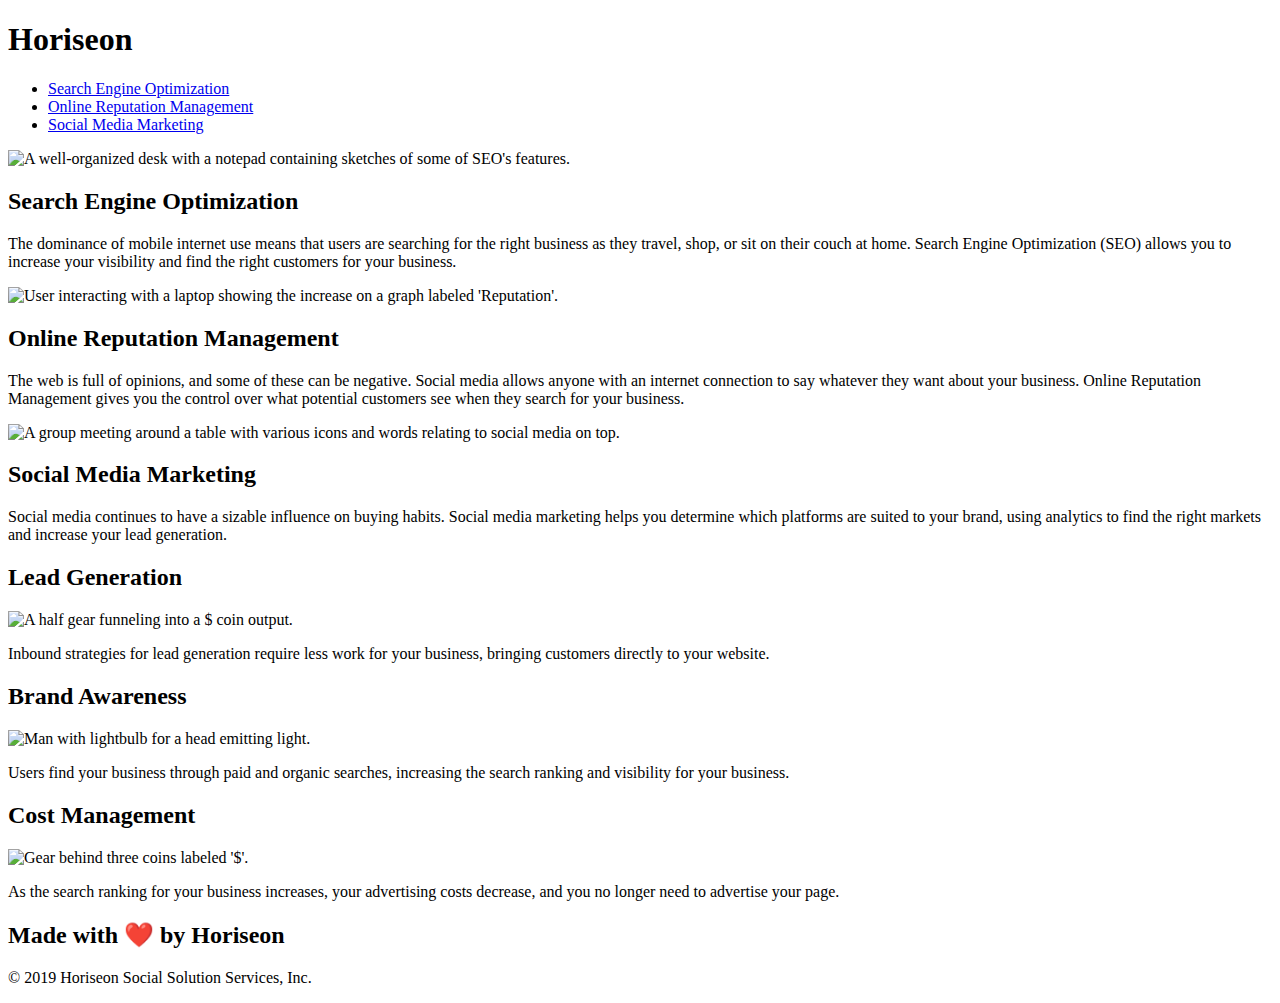
==== index.html @ 9b436d4f "Rearranging file structure for index.html in main" ====
<!DOCTYPE html>
<html lang="en-us">

    <head>
        <meta charset="UTF-8" />
        <title>Horiseon Information Landing Page</title>
        <link rel="stylesheet" href="./assets/css/style.css">
    </head>

    <body>
        <header>
            <h1>Hori<span class="seo">seo</span>n</h1>
            <section>
                <ul>
                    <li>
                        <a href="#search-engine-optimization">Search Engine Optimization</a>
                    </li>
                    <li>
                        <a href="#online-reputation-management">Online Reputation Management</a>
                    </li>
                    <li>
                        <a href="#social-media-marketing">Social Media Marketing</a>
                    </li>
                </ul>
            </section>
        </header>
        <figure></figure>
        <main>
            <section id="search-engine-optimization" class="feature">
                <img src="./assets/images/search-engine-optimization.jpg" alt="A well-organized desk with a notepad containing sketches of some of SEO's features." class="float-left" />
                <h2>Search Engine Optimization</h2>
                <p>
                    The dominance of mobile internet use means that users are searching for the right business as they travel, shop, or sit on their couch at home. Search Engine Optimization (SEO) allows you to increase your visibility and find the right customers for your business.
                </p>
            </section>
            <section id="online-reputation-management" class="feature">
                <img src="./assets/images/online-reputation-management.jpg" alt="User interacting with a laptop showing the increase on a graph labeled 'Reputation'." class="float-right" />
                <h2>Online Reputation Management</h2>
                <p>
                    The web is full of opinions, and some of these can be negative. Social media allows anyone with an internet connection to say whatever they want about your business. Online Reputation Management gives you the control over what potential customers see when they search for your business.
                </p>
            </section>
            <section id="social-media-marketing" class="feature">
                <img src="./assets/images/social-media-marketing.jpg" alt="A group meeting around a table with various icons and words relating to social media on top." class="float-left" />
                <h2>Social Media Marketing</h2>
                <p>
                    Social media continues to have a sizable influence on buying habits. Social media marketing helps you determine which platforms are suited to your brand, using analytics to find the right markets and increase your lead generation.
                </p>
            </section>
        </main>
        <aside>
            <section class="benefit">
                <h2>Lead Generation</h2>
                <img src="./assets/images/lead-generation.png" alt="A half gear funneling into a $ coin output." />
                <p>
                    Inbound strategies for lead generation require less work for your business, bringing customers directly to your website.
                </p>
            </section>
            <section class="benefit">
                <h2>Brand Awareness</h2>
                <img src="./assets/images/brand-awareness.png" alt="Man with lightbulb for a head emitting light." />
                <p>
                    Users find your business through paid and organic searches, increasing the search ranking and visibility for your business.
                </p>
            </section>
            <section class="benefit">
                <h2>Cost Management</h2>
                <img src="./assets/images/cost-management.png" alt="Gear behind three coins labeled '$'." />
                <p>
                    As the search ranking for your business increases, your advertising costs decrease, and you no longer need to advertise your page.
                </p>
            </section>
        </aside>
        <footer>
            <h2>Made with ❤️️ by Horiseon</h2>
            <p>
                &copy; 2019 Horiseon Social Solution Services, Inc.
            </p>
        </footer>
    </body>

</html>
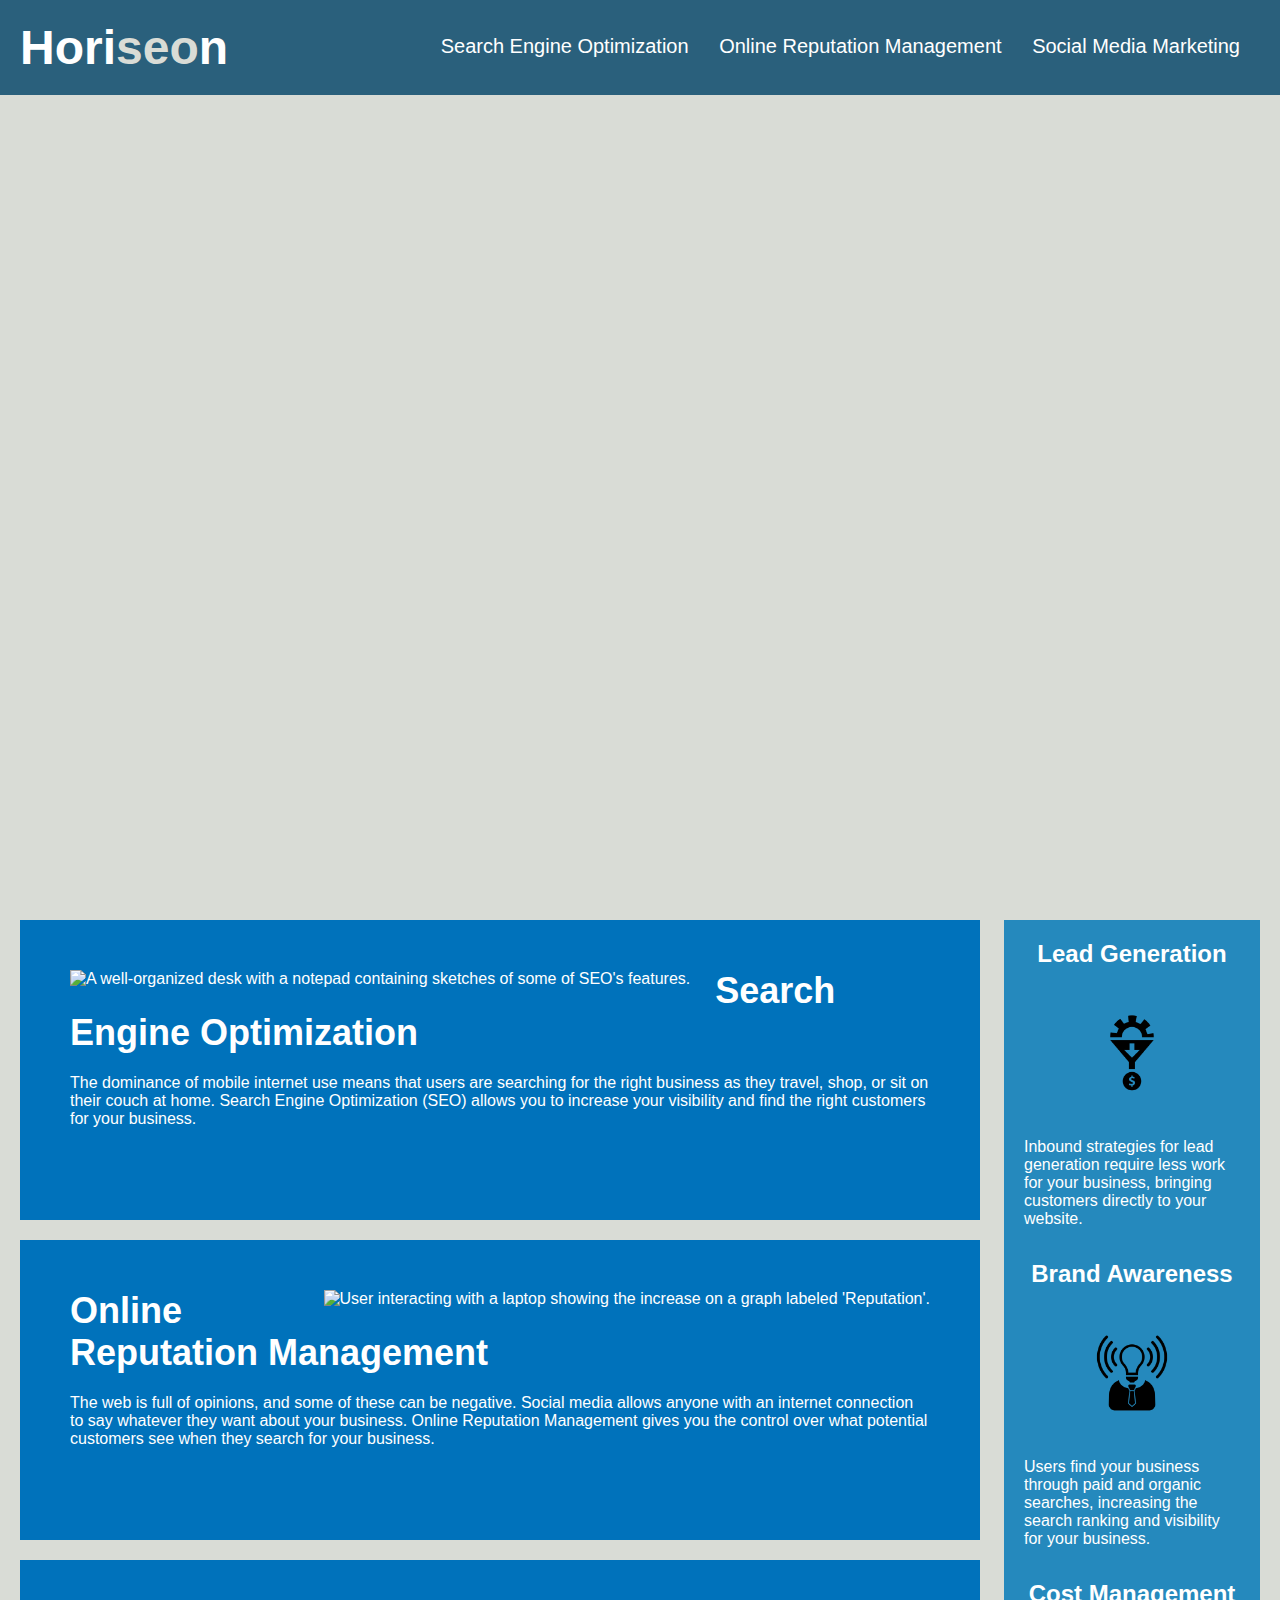
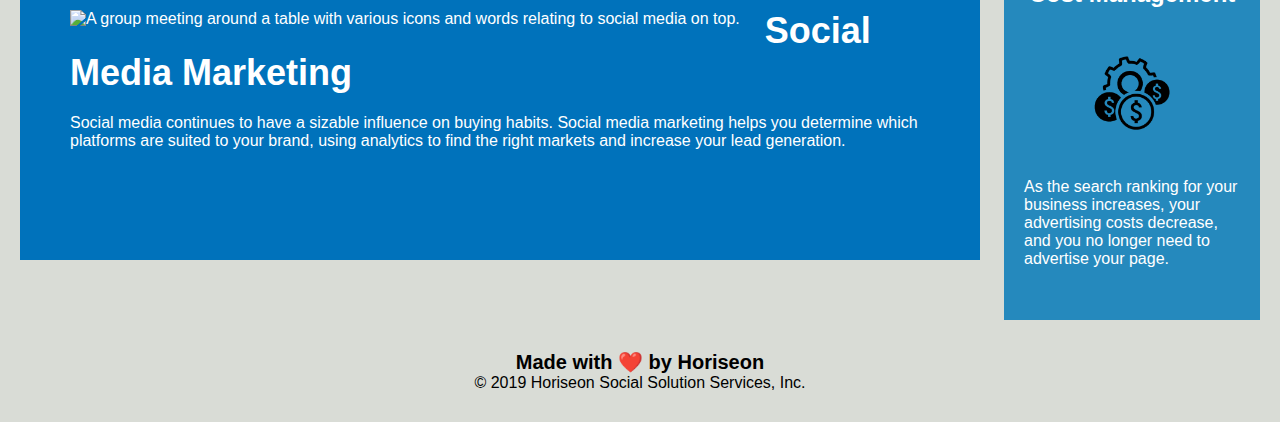
==== commit 9182e13a: "Changing assets directory in index.html" ====
--- a/index.html
+++ b/index.html
@@ -4,7 +4,7 @@
     <head>
         <meta charset="UTF-8" />
         <title>Horiseon Information Landing Page</title>
-        <link rel="stylesheet" href="./assets/css/style.css">
+        <link rel="stylesheet" href="Assets/css/style.css">
     </head>
 
     <body>
@@ -27,21 +27,21 @@
         <figure></figure>
         <main>
             <section id="search-engine-optimization" class="feature">
-                <img src="./assets/images/search-engine-optimization.jpg" alt="A well-organized desk with a notepad containing sketches of some of SEO's features." class="float-left" />
+                <img src="Assets/images/search-engine-optimization.jpg" alt="A well-organized desk with a notepad containing sketches of some of SEO's features." class="float-left" />
                 <h2>Search Engine Optimization</h2>
                 <p>
                     The dominance of mobile internet use means that users are searching for the right business as they travel, shop, or sit on their couch at home. Search Engine Optimization (SEO) allows you to increase your visibility and find the right customers for your business.
                 </p>
             </section>
             <section id="online-reputation-management" class="feature">
-                <img src="./assets/images/online-reputation-management.jpg" alt="User interacting with a laptop showing the increase on a graph labeled 'Reputation'." class="float-right" />
+                <img src="Assets/images/online-reputation-management.jpg" alt="User interacting with a laptop showing the increase on a graph labeled 'Reputation'." class="float-right" />
                 <h2>Online Reputation Management</h2>
                 <p>
                     The web is full of opinions, and some of these can be negative. Social media allows anyone with an internet connection to say whatever they want about your business. Online Reputation Management gives you the control over what potential customers see when they search for your business.
                 </p>
             </section>
             <section id="social-media-marketing" class="feature">
-                <img src="./assets/images/social-media-marketing.jpg" alt="A group meeting around a table with various icons and words relating to social media on top." class="float-left" />
+                <img src="Assets/images/social-media-marketing.jpg" alt="A group meeting around a table with various icons and words relating to social media on top." class="float-left" />
                 <h2>Social Media Marketing</h2>
                 <p>
                     Social media continues to have a sizable influence on buying habits. Social media marketing helps you determine which platforms are suited to your brand, using analytics to find the right markets and increase your lead generation.
@@ -51,21 +51,21 @@
         <aside>
             <section class="benefit">
                 <h2>Lead Generation</h2>
-                <img src="./assets/images/lead-generation.png" alt="A half gear funneling into a $ coin output." />
+                <img src="Assets/images/lead-generation.png" alt="A half gear funneling into a $ coin output." />
                 <p>
                     Inbound strategies for lead generation require less work for your business, bringing customers directly to your website.
                 </p>
             </section>
             <section class="benefit">
                 <h2>Brand Awareness</h2>
-                <img src="./assets/images/brand-awareness.png" alt="Man with lightbulb for a head emitting light." />
+                <img src="Assets/images/brand-awareness.png" alt="Man with lightbulb for a head emitting light." />
                 <p>
                     Users find your business through paid and organic searches, increasing the search ranking and visibility for your business.
                 </p>
             </section>
             <section class="benefit">
                 <h2>Cost Management</h2>
-                <img src="./assets/images/cost-management.png" alt="Gear behind three coins labeled '$'." />
+                <img src="Assets/images/cost-management.png" alt="Gear behind three coins labeled '$'." />
                 <p>
                     As the search ranking for your business increases, your advertising costs decrease, and you no longer need to advertise your page.
                 </p>
--- a/Assets/css/style.css
+++ b/Assets/css/style.css
@@ -0,0 +1,137 @@
+* {
+    box-sizing: border-box;
+    padding: 0;
+    margin: 0;
+}
+
+body {
+    background-color: #d9dcd6;
+}
+
+header {
+    padding: 20px;
+    font-family: 'Trebuchet MS', 'Lucida Sans Unicode', 'Lucida Grande', 'Lucida Sans', Arial, sans-serif;
+    background-color: #2a607c;
+    color: #ffffff;
+}
+
+h1 {
+    display: inline-block;
+    font-size: 48px;
+}
+
+/* Stylize the 'seo' characters in the title. */
+.seo {
+    color: #d9dcd6;
+}
+
+header section {
+    padding-top: 15px;
+    margin-right: 20px;
+    float: right;
+    font-family: 'Gill Sans', 'Gill Sans MT', Calibri, 'Trebuchet MS', sans-serif;
+    font-size: 20px;
+}
+
+ul {
+    list-style-type: none;
+}
+
+li {
+    display: inline-block;
+    margin-left: 25px;
+}
+
+a {
+    color: #ffffff;
+    text-decoration: none;
+}
+
+p {
+    font-size: 16px;
+}
+
+/* Background image under header. */
+figure {
+    height: 800px;
+    width: 100%;
+    margin-bottom: 25px;
+    background-image: url("../images/digital-marketing-meeting.jpg");
+    background-size: cover;
+    background-position: center;
+}
+
+main {
+    width: 75%;
+    display: inline-block;
+    margin-left: 20px;
+}
+
+.float-left {
+    float: left;
+    margin-right: 25px;
+}
+
+.float-right {
+    float: right;
+    margin-left: 25px;
+}
+
+/* Rectangular cards displaying features in main. Styled to be equally spaced. */
+.feature {
+    margin-bottom: 20px;
+    padding: 50px;
+    height: 300px;
+    font-family: 'Gill Sans', 'Gill Sans MT', Calibri, 'Trebuchet MS', sans-serif;
+    background-color: #0072bb;
+    color: #ffffff;
+}
+
+.feature img {
+    max-height: 200px;
+}
+
+.feature h2 {
+    margin-bottom: 20px;
+    font-size: 36px;
+}
+
+/* Aside panel next to main, displaying benefit descriptions. */
+aside {
+    margin-right: 20px;
+    padding: 20px;
+    clear: both;
+    float: right;
+    width: 20%;
+    height: 100%;
+    font-family: 'Gill Sans', 'Gill Sans MT', Calibri, 'Trebuchet MS', sans-serif;
+
+    background-color: #2589bd;
+}
+
+.benefit {
+    margin-bottom: 32px;
+    color: #ffffff;
+}
+
+.benefit h2 {
+    margin-bottom: 10px;
+    text-align: center;
+}
+
+.benefit img {
+    display: block;
+    margin: 10px auto;
+    max-width: 150px;
+}
+
+footer {
+    padding: 30px;
+    clear: both;
+    font-family: 'Trebuchet MS', 'Lucida Sans Unicode', 'Lucida Grande', 'Lucida Sans', Arial, sans-serif;
+    text-align: center;
+}
+
+footer h2 {
+    font-size: 20px;
+}